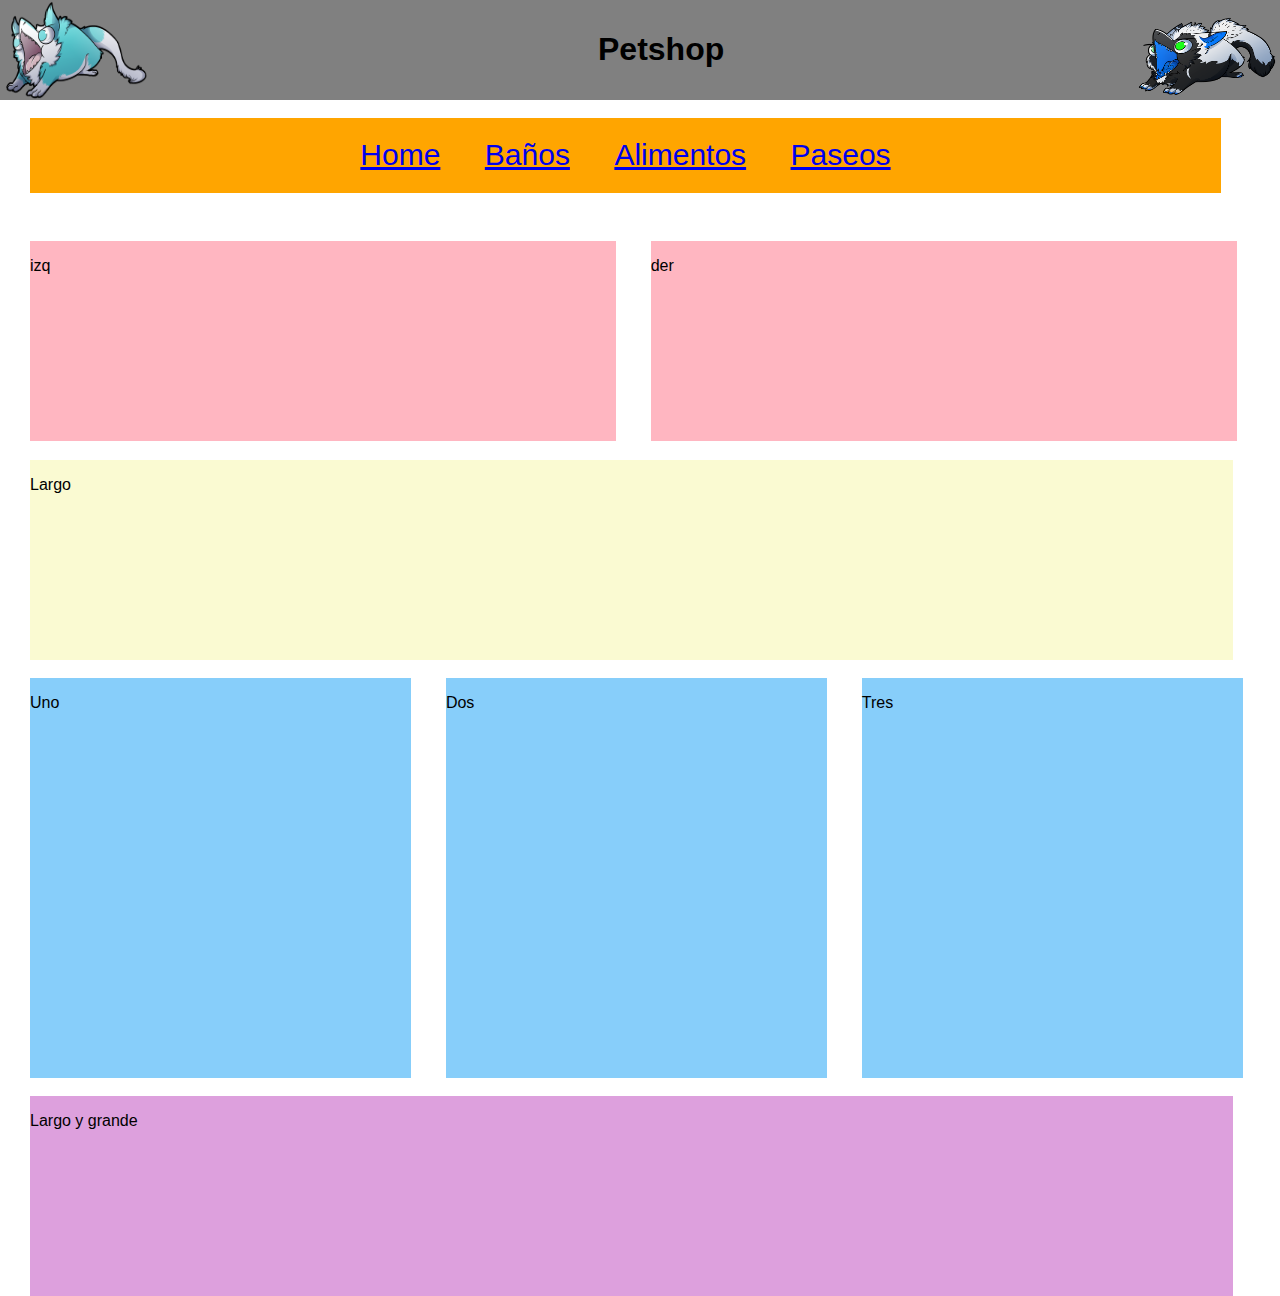
==== Integdisplay/index.html @ 3da054c3 "Trabajo clase de Display" ====
<!DOCTYPE html>
<html>

<head>

	<title>Integrador</title>
	<meta charset="utf-8">
	<link rel="stylesheet" type="text/css" href="css/normalize.css">
	<link rel="stylesheet" type="text/css" href="css/style.css">

</head>

<body>

	<header class="banner"> 
	
		<img src="img/sergal3.png" class="izq">
		<div class="titulo"><h1>Petshop</h1></div>
		<img src="img/sergal1.png" class="der">
	
	</header>
	
	<br>

	<div class="cont">
	
		<nav >
			<div><a href=index.html> Home </a></div>
			<div><a href="baños.html"> Baños </a></div>
			<div><a href="Alimentos.html"> Alimentos </a></div>
			<div><a href="Paseos.html"> Paseos </a></div>
		</nav>
		
	</div>

	<br>

	<section class="cont">
	
		<div class="rosa ancho"><p>izq<p></div>
		<div class="rosa ancho"><p>der</p></div>
    
    </section>

    <br>
    
    <section class="cont">
    
    	<div class="amarillo largo"><p>Largo</p></div>
    
    </section>
    
    <br>

    <section class="cont">
    
    	<div class="azul trescuart"> <p>Uno</p> </div>
    	<div class="azul trescuart"> <p>Dos</p> </div>
    	<div class="azul trescuart"> <p>Tres</p> </div>	
    
    </section>

	
    <br>

    <section class="cont">
    
    	<div class="violeta largo "><p>Largo y grande</p></div>
    
    </section>
 	
 	
</body>

</html>
---- Integdisplay/css/style.css ----
*{
 font-family: Helvetica;
}

nav{
	background-color: orange;
	text-align: center;
	margin-left: 30px;
	margin-right: 59px;
	margin-bottom: 30px;
}

nav div{
	display: inline-block;
	margin:20px;
}

a{
 	font-size: 30px;
}

div.titulo{
 	margin-left: 35%;
 	margin-top: 10px;
}

section div.trescuart{
	width: 29.8%;
	height:400px;
	margin-left:30px;
	display: inline-block;
}

section div.largo{
	width:94%;
	height: 200px;
	margin-left:30px;
	display: inline-block;
}

section div.ancho{
	width:45.8%;
	height: 200px;
	display: inline-block;
	margin-left: 30px;
}

.banner {
	background-color: grey;
	height: 100px;
	width: auto;
}

.der{ 
	width: 150px;	
	height: 100px;
	float:right;
}

.izq {
 	width: 150px;
 	height: 100px;
 	float:left;
}

.titulo{
 	text-align: center;
 	display: inline-block;
}

.cent{
 	margin-left: 40%;
}
 
.cont{
	width: 100%;
}

.rosa{
 	background-color: #FFB6C1;	
}

.amarillo {
	background-color: #FAFAD2;
}

.azul{
	background-color: #87CEFA;
}

.violeta {
	background-color: #DDA0DD;
}
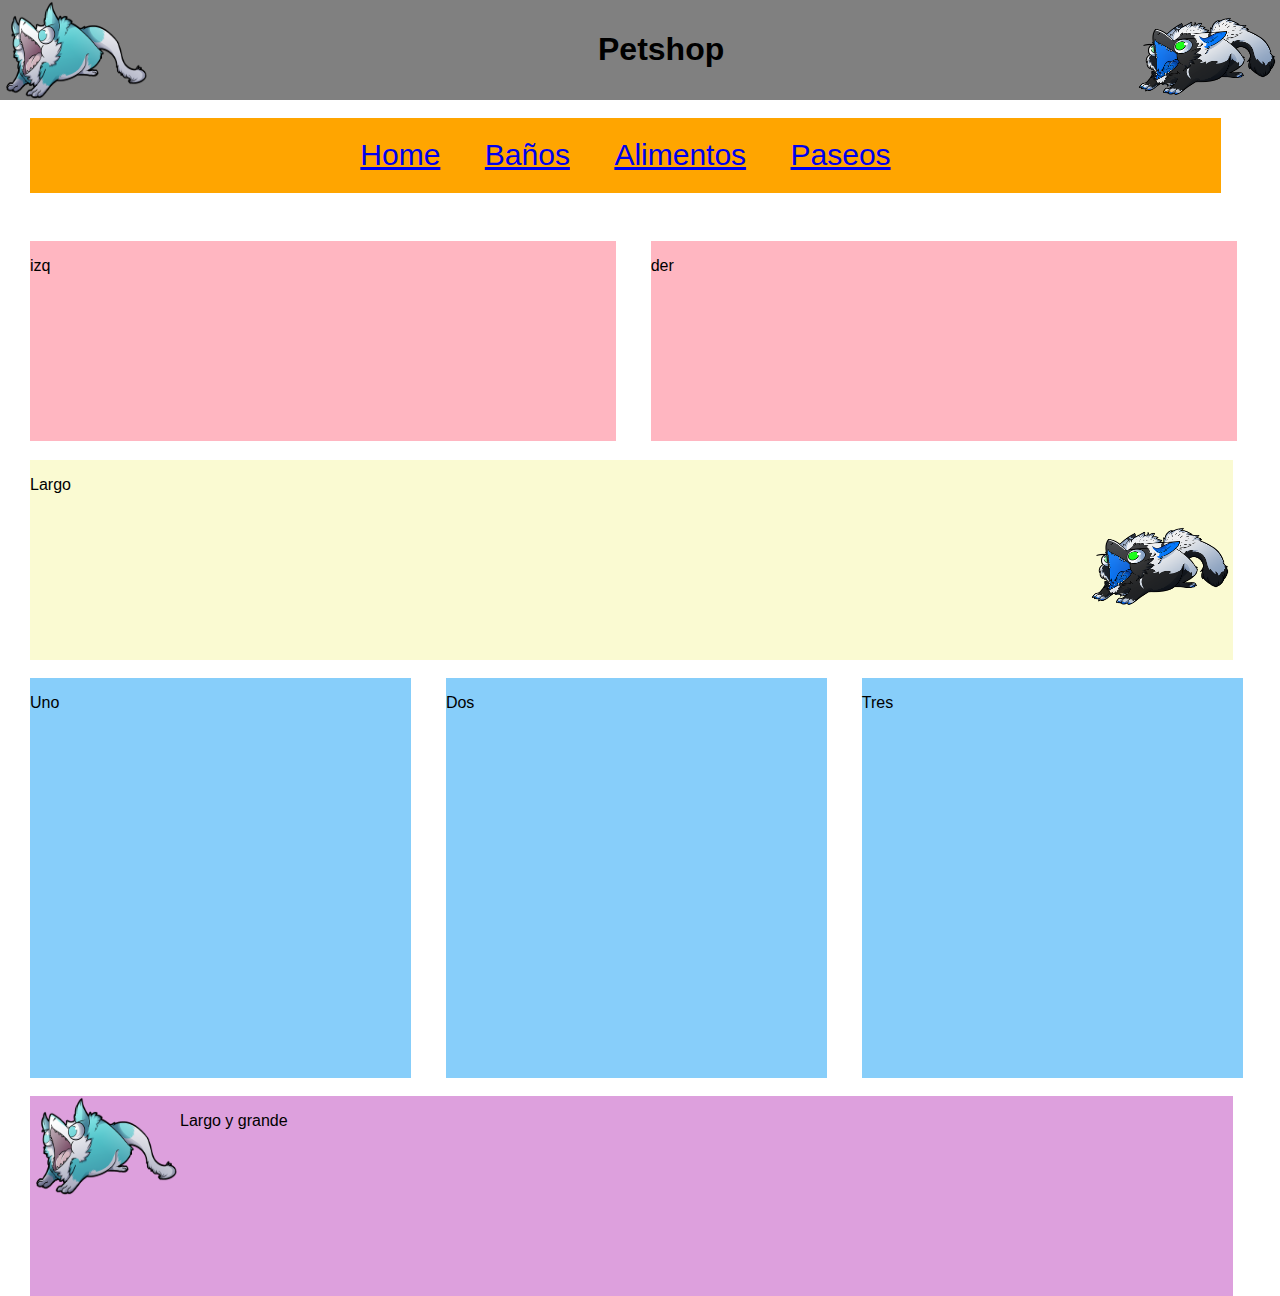
==== commit fb2bfe23: "mejoras, aun faltan mas" ====
--- a/Integdisplay/index.html
+++ b/Integdisplay/index.html
@@ -46,7 +46,10 @@
     
     <section class="cont">
     
-    	<div class="amarillo largo"><p>Largo</p></div>
+    	<div class="amarillo largo">
+    		<p>Largo</p>
+    		<img class="der" src="img/sergal1.png">
+    	</div>
     
     </section>
     
@@ -65,7 +68,10 @@
 
     <section class="cont">
     
-    	<div class="violeta largo "><p>Largo y grande</p></div>
+    	<div class="violeta largo ">
+    		<img class="izq" src="img/sergal3.png">
+    		<p>Largo y grande</p>
+    	</div>
     
     </section>
  	
